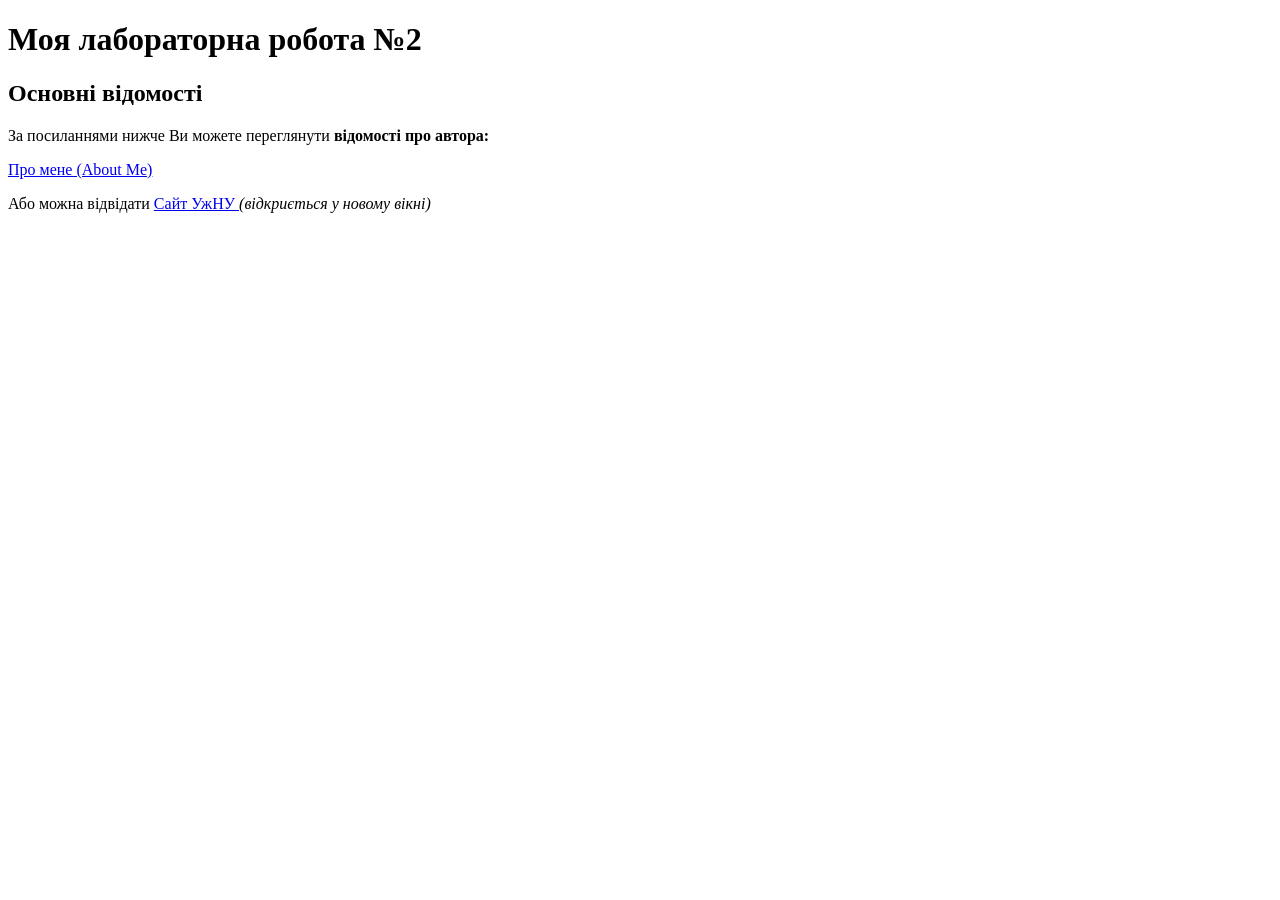
==== index.html @ c3837340 "Add files via upload" ====
<!DOCTYPE html>
<html lang="uk">
<head>
    <meta charset="UTF-8">
    <meta name="viewport" content="width=device-width, initial-scale=1.0">
    <meta name="author" content="PavloRybakov">
    <title>Лабораторна робота №2: головна</title>
    <link rel="stylesheet" href="main.css">
</head>
<body>

    <h1>Моя лабораторна робота №2</h1>

    <h2>Основні відомості</h2>

    <div>
        <p>
            За посиланнями нижче Ви можете переглянути
            <strong>відомості про автора:</strong>
        </p>

        <p>
            <a href="author.html">Про мене (About Me)</a>
        </p>

        <p>
            Або можна відвідати
            <a href="https://www.uzhnu.edu.ua/">
                Сайт УжНУ
            </a>
            <em>(відкриється у новому вікні)</em>
        </p>
    </div>

</body>
</html>
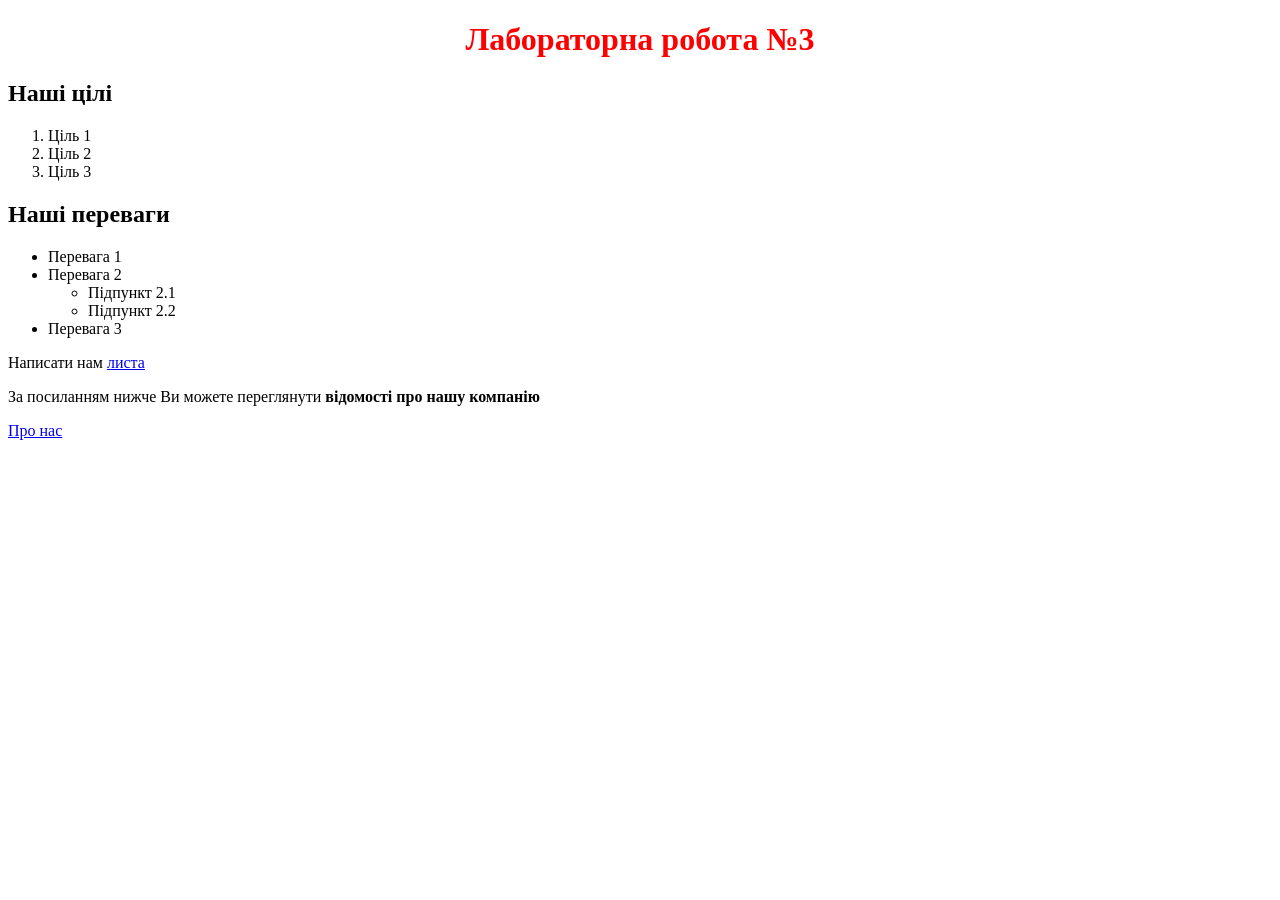
==== commit 323aa32c: "Add files via upload" ====
--- a/index.html
+++ b/index.html
@@ -1,37 +1,48 @@
 <!DOCTYPE html>
-<html lang="uk">
-<head>
-    <meta charset="UTF-8">
-    <meta name="viewport" content="width=device-width, initial-scale=1.0">
-    <meta name="author" content="PavloRybakov">
-    <title>Лабораторна робота №2: головна</title>
-    <link rel="stylesheet" href="main.css">
-</head>
-<body>
+<html lang="uk-ua">
+  <head>
+    <meta charset="utf-8">
+    <meta name="viewport" content="width=device-width, initial-scale=1">
+    <title>Лаб. №3: головна</title>
+    <link rel="icon" type="image/png" sizes="16x16" href="favicon-16x16.png">
+    <meta name="msapplication-TileColor" content="#ffffff">
+    <meta name="theme-color" content="#ffffff">
 
-    <h1>Моя лабораторна робота №2</h1>
+    <link rel="stylesheet" href="styles/styles.css">
+    <style>
+      h1 { text-align: center; color: red }
+    </style>
+  </head>
+  <body>
+    <h1>Лабораторна робота №3</h1>
 
-    <h2>Основні відомості</h2>
+    <h2>Наші цілі</h2>
+    <ol>
+      <li>Ціль 1</li>
+      <li>Ціль 2</li>
+      <li>Ціль 3</li>
+    </ol>
 
-    <div>
-        <p>
-            За посиланнями нижче Ви можете переглянути
-            <strong>відомості про автора:</strong>
-        </p>
+    <h2>Наші переваги</h2>
+    <ul>
+      <li>Перевага 1</li>
+      <li>Перевага 2
+        <ul>
+          <li>Підпункт 2.1</li>
+          <li>Підпункт 2.2</li>
+        </ul>
+      </li>
+      <li>Перевага 3</li>
+    </ul>
 
-        <p>
-            <a href="author.html">Про мене (About Me)</a>
-        </p>
+    <p>Написати нам <a href="mailto:pavlo.rybakov@student.uzhnu.edu.ua">листа</a></p>
 
-        <p>
-            Або можна відвідати
-            <a href="https://www.uzhnu.edu.ua/">
-                Сайт УжНУ
-            </a>
-            <em>(відкриється у новому вікні)</em>
-        </p>
-    </div>
+    <p>За посиланням нижче Ви можете переглянути <strong>відомості про нашу компанію</strong></p>
+    <a href="pages/about.html">Про нас</a>
 
-</body>
-</html>
-
+    <script src="scripts/app.js"></script>
+    <script>
+      alert('Привіт!');
+    </script>
+  </body>
+</html>
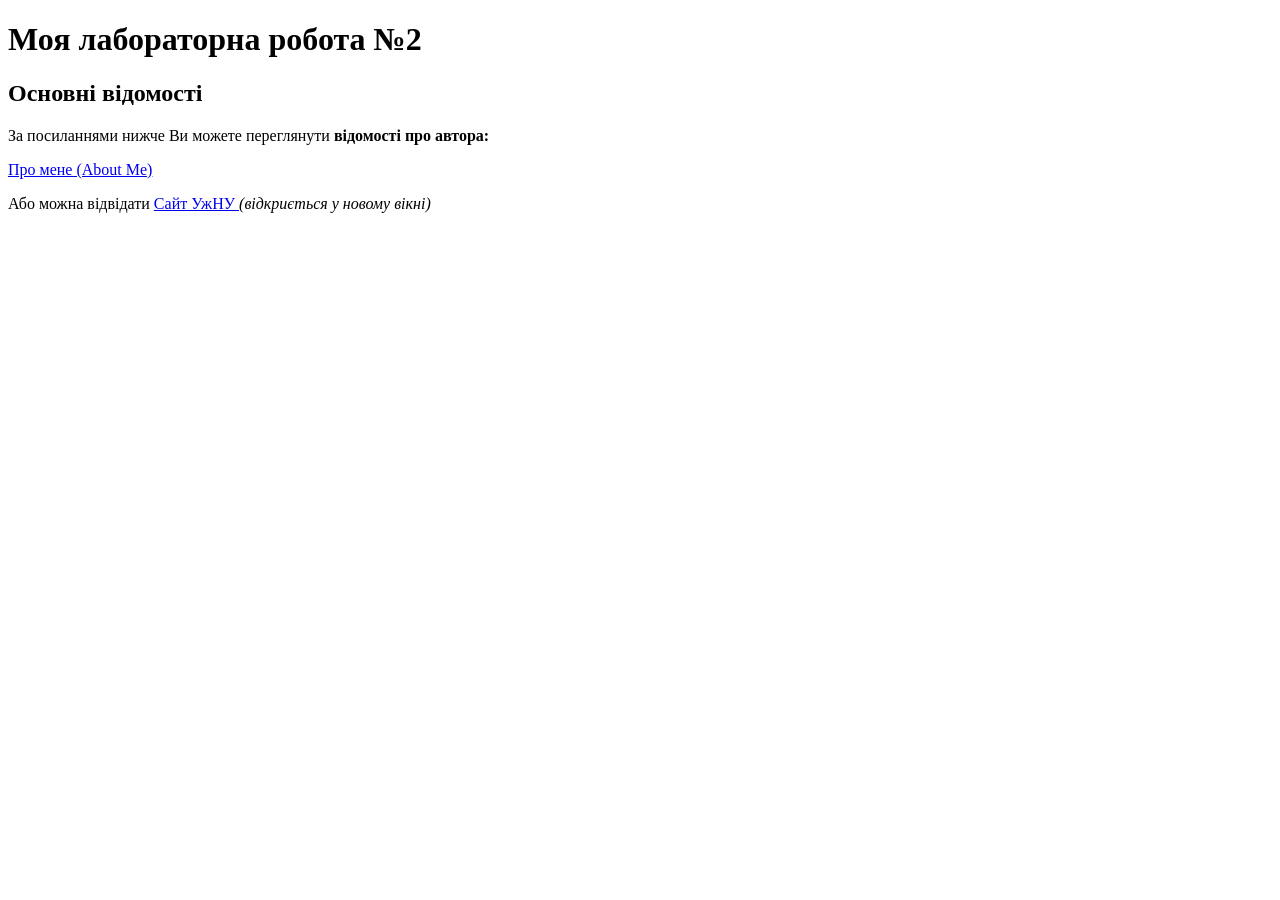
==== commit 6df0ef6e: "Add files via upload" ====
--- a/index.html
+++ b/index.html
@@ -1,48 +1,37 @@
 <!DOCTYPE html>
-<html lang="uk-ua">
-  <head>
-    <meta charset="utf-8">
-    <meta name="viewport" content="width=device-width, initial-scale=1">
-    <title>Лаб. №3: головна</title>
-    <link rel="icon" type="image/png" sizes="16x16" href="favicon-16x16.png">
-    <meta name="msapplication-TileColor" content="#ffffff">
-    <meta name="theme-color" content="#ffffff">
+<html lang="uk">
+<head>
+    <meta charset="UTF-8">
+    <meta name="viewport" content="width=device-width, initial-scale=1.0">
+    <meta name="author" content="PavloRybakov">
+    <title>Лабораторна робота №2: головна</title>
+    <link rel="stylesheet" href="main.css">
+</head>
+<body>
 
-    <link rel="stylesheet" href="styles/styles.css">
-    <style>
-      h1 { text-align: center; color: red }
-    </style>
-  </head>
-  <body>
-    <h1>Лабораторна робота №3</h1>
+    <h1>Моя лабораторна робота №2</h1>
 
-    <h2>Наші цілі</h2>
-    <ol>
-      <li>Ціль 1</li>
-      <li>Ціль 2</li>
-      <li>Ціль 3</li>
-    </ol>
+    <h2>Основні відомості</h2>
 
-    <h2>Наші переваги</h2>
-    <ul>
-      <li>Перевага 1</li>
-      <li>Перевага 2
-        <ul>
-          <li>Підпункт 2.1</li>
-          <li>Підпункт 2.2</li>
-        </ul>
-      </li>
-      <li>Перевага 3</li>
-    </ul>
+    <div>
+        <p>
+            За посиланнями нижче Ви можете переглянути
+            <strong>відомості про автора:</strong>
+        </p>
 
-    <p>Написати нам <a href="mailto:pavlo.rybakov@student.uzhnu.edu.ua">листа</a></p>
+        <p>
+            <a href="author.html">Про мене (About Me)</a>
+        </p>
 
-    <p>За посиланням нижче Ви можете переглянути <strong>відомості про нашу компанію</strong></p>
-    <a href="pages/about.html">Про нас</a>
+        <p>
+            Або можна відвідати
+            <a href="https://www.uzhnu.edu.ua/">
+                Сайт УжНУ
+            </a>
+            <em>(відкриється у новому вікні)</em>
+        </p>
+    </div>
 
-    <script src="scripts/app.js"></script>
-    <script>
-      alert('Привіт!');
-    </script>
-  </body>
-</html>+</body>
+</html>
+
